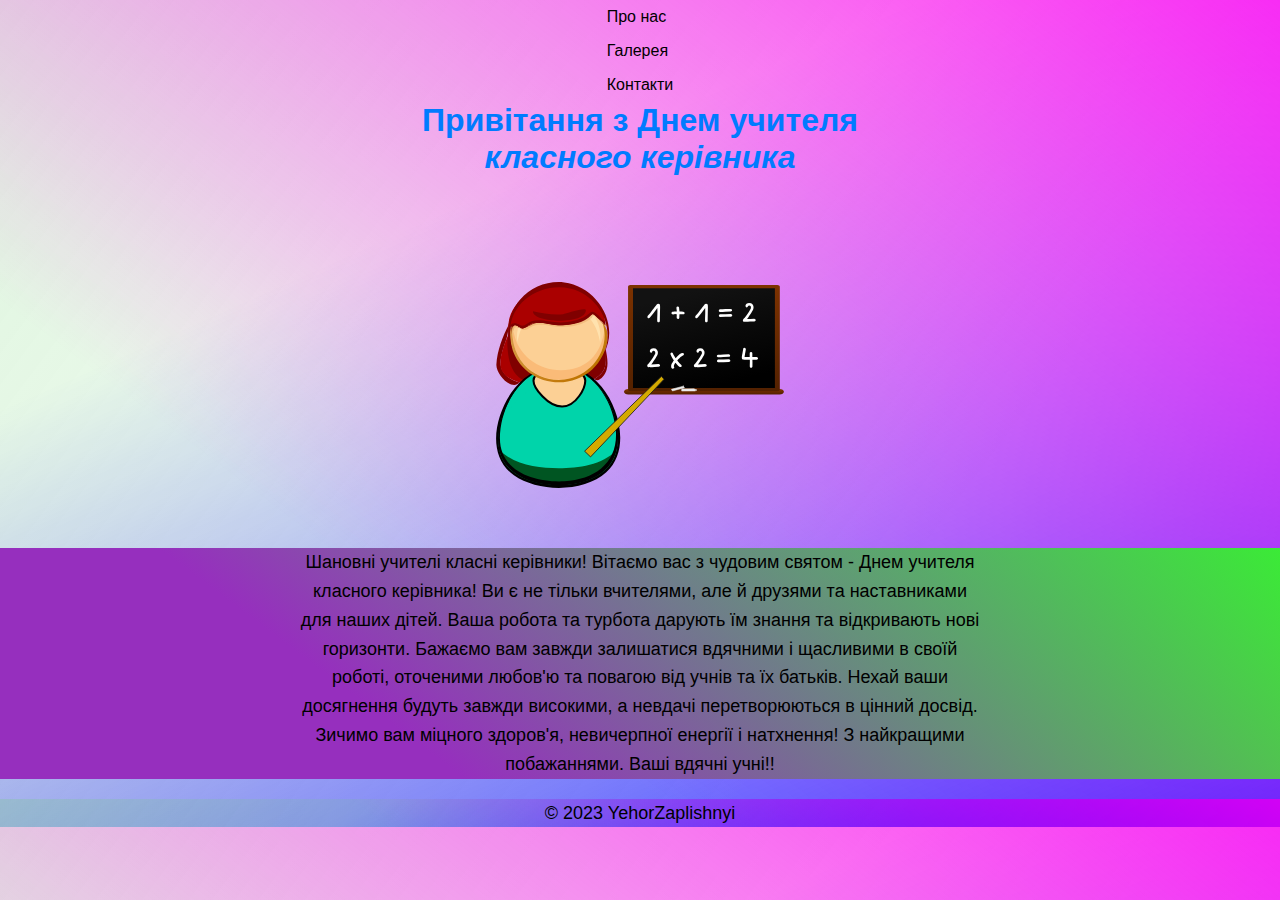
==== index.html @ 0feed858 "u_u" ====
<!DOCTYPE html>
<html lang="uk">
<head>
    <meta charset="UTF-8">
    <meta name="viewport" content="width=device-width, initial-scale=1.0">
    <link rel="stylesheet" href="./Customs/style.css">
    <title>Привітання з Днем учителя класного керівника</title>
</head>
<body class="stacked-linear" >
    <header class="header">
        <nav class="navigator">
            <ul>
                <li><a href="about.html">Про нас</a></li>
                <li><a href="gallery.html">Галерея</a></li>
                <li><a href="contact.html">Контакти</a></li>
            </ul>
        </nav>
        <h1>Привітання з Днем учителя <br> <i>класного керівника</i></h1>
    </header>
    <main>
        <img class="teacher-png" src="./Customs/Teacher.svg" alt="Teacher" width="300">
        <p class="greeting stacked-linear2">
            Шановні учителі класні керівники!
        Вітаємо вас з чудовим святом - Днем учителя класного керівника! Ви є не тільки вчителями, але й друзями та наставниками для наших дітей. Ваша робота та турбота дарують їм знання та відкривають нові горизонти.
        Бажаємо вам завжди залишатися вдячними і щасливими в своїй роботі, оточеними любов'ю та повагою від учнів та їх батьків.
        Нехай ваши досягнення будуть завжди високими, а невдачі перетворюються в цінний досвід. Зичимо вам міцного здоров'я, невичерпної енергії і натхнення!
        З найкращими побажаннями.
        Ваші вдячні учні!!
        </p>
    </main>
    <footer class="stacked-linear">
        <p class="copyright">© 2023 YehorZaplishnyi</p>
    </footer>
</body>
</html>
---- Customs/style.css ----
* {
    margin: 0;
    padding: 0;
}
.teacher {
            display: inline-block;
            margin-right: 20px;
            position: relative;
            margin-bottom: 20px;
        }

.teacher-details {
            opacity: 0;
            position: absolute;
            background-color: rgba(0, 0, 0, 0.7);
            color: white;
            padding: 10px;
            transition: opacity 0.3s;
            bottom: 0;
            left: 0;
            right: 0;
        }

.teacher:hover .teacher-details {
            opacity: 1;
        }
body {
    font-family: Arial, sans-serif;
    text-align: center;
    max-height: 1060px
}

ul {
    list-style-type: none;
    margin: 0;
    padding: 0;
    display: inline-block;
    text-align: left;
}
.about-title{
    margin-bottom: 10px;
}
.navigator {
}

a {
    text-decoration: none;
    color: grey;
}

.header {
    margin-bottom: 100px;
}

.greeting {
    display: flex;
    text-align: center;
    padding: 0 300px;
    margin-bottom: 20px;
}
.teacher-png {
    margin-bottom: 50px;
}

h1 {
    color: #007BFF;
}

p {
    font-size: 18px;
    line-height: 1.6;
}

.stacked-linear {
    background: linear-gradient(
        217deg,
        rgba(255, 0, 242, 0.8),
        rgba(255, 0, 0, 0) 70.71%   
    ), linear-gradient(127deg, rgba(108, 212, 108, 0.226), rgba(0, 255, 0, 0) 70.71%),
    linear-gradient(336deg, rgba(0, 0, 255, 0.8), rgba(0, 0, 255, 0) 70.71%);
}
.stacked-linear2 {
    background: linear-gradient(
        217deg,
        rgba(30, 255, 30, 0.8),
        rgb(150, 47, 190) 70.71%
    ), linear-gradient(127deg, rgba(108, 212, 108, 0.226), rgba(0, 255, 0, 0) 70.71%),
    linear-gradient(336deg, rgba(176, 255, 49, 0.8), rgba(0, 0, 255, 0) 70.71%);
}

li a:hover {
    background-color: #555;
    color: white;
}

li a {
    display: block;
    color: #000;
    padding: 8px 16px;
    text-decoration: none;
}
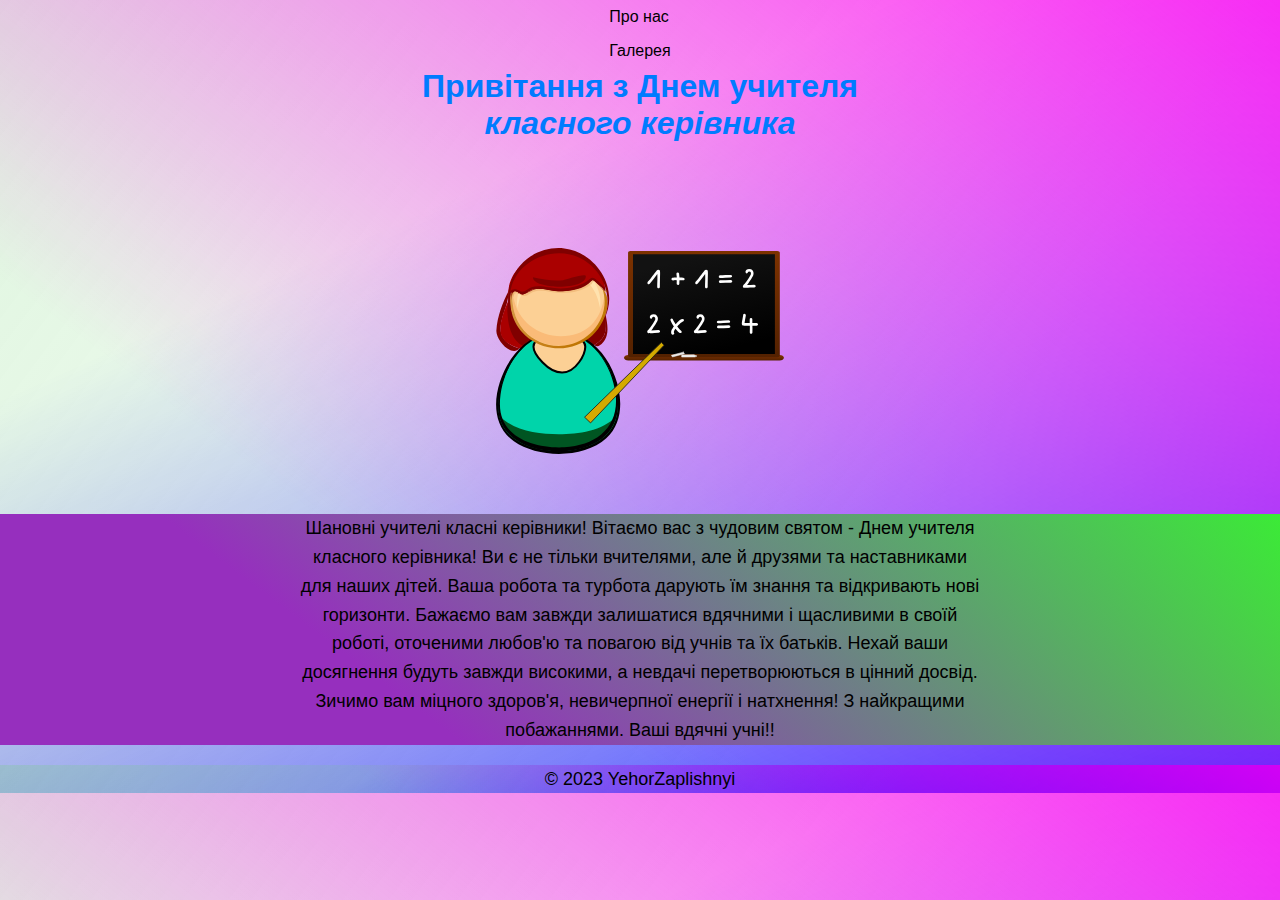
==== commit 336f298d: "+" ====
--- a/index.html
+++ b/index.html
@@ -12,7 +12,6 @@
             <ul>
                 <li><a href="about.html">Про нас</a></li>
                 <li><a href="gallery.html">Галерея</a></li>
-                <li><a href="contact.html">Контакти</a></li>
             </ul>
         </nav>
         <h1>Привітання з Днем учителя <br> <i>класного керівника</i></h1>
